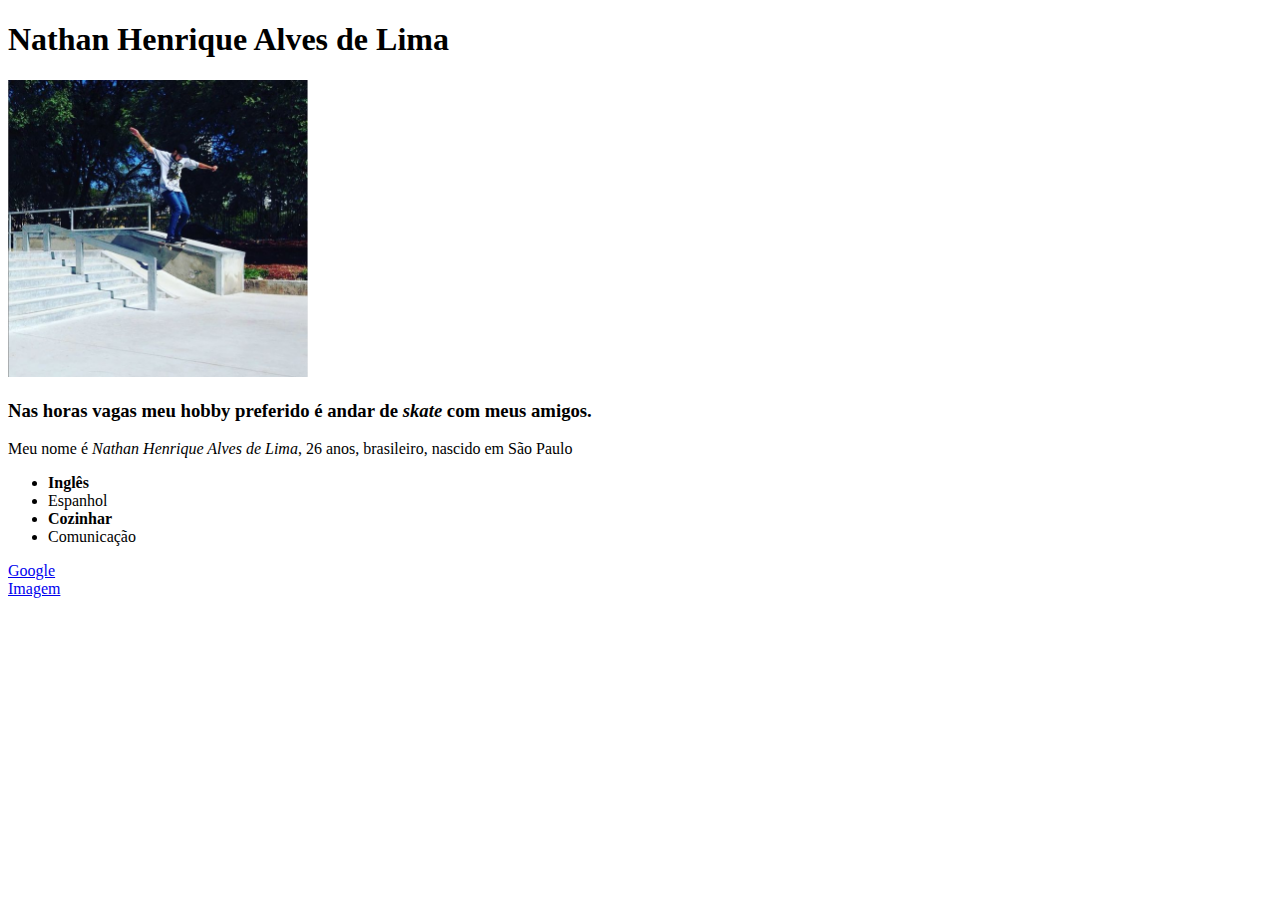
==== index.html @ 7f807300 "mudando de pasta" ====
<!DOCTYPE html>
<html>
    <head>
        <title>Exercicio da aula 3.1 do Nathan</title>
    </head>
    <body>
        <h1>Nathan Henrique Alves de Lima</h1>
        <img src="eu-skate.png" alt="Nathan andando de skate" width="300px" id=imagem>
        <h3>Nas horas vagas meu hobby preferido é andar de <em>skate</em> com meus amigos.</h3>
        <p>Meu nome é <em>Nathan Henrique Alves de Lima</em>, 26 anos, brasileiro, nascido em São Paulo</p>
        <ul>
            <li><strong>Inglês</strong></li>
            <li>Espanhol</li>
            <li><strong>Cozinhar</strong></li>
            <li>Comunicação</li>

        </ul>
        <a href="http://google.com" target="_blank">Google</a><br>
        <a href=#imagem>Imagem</a>


    </body>
</html>
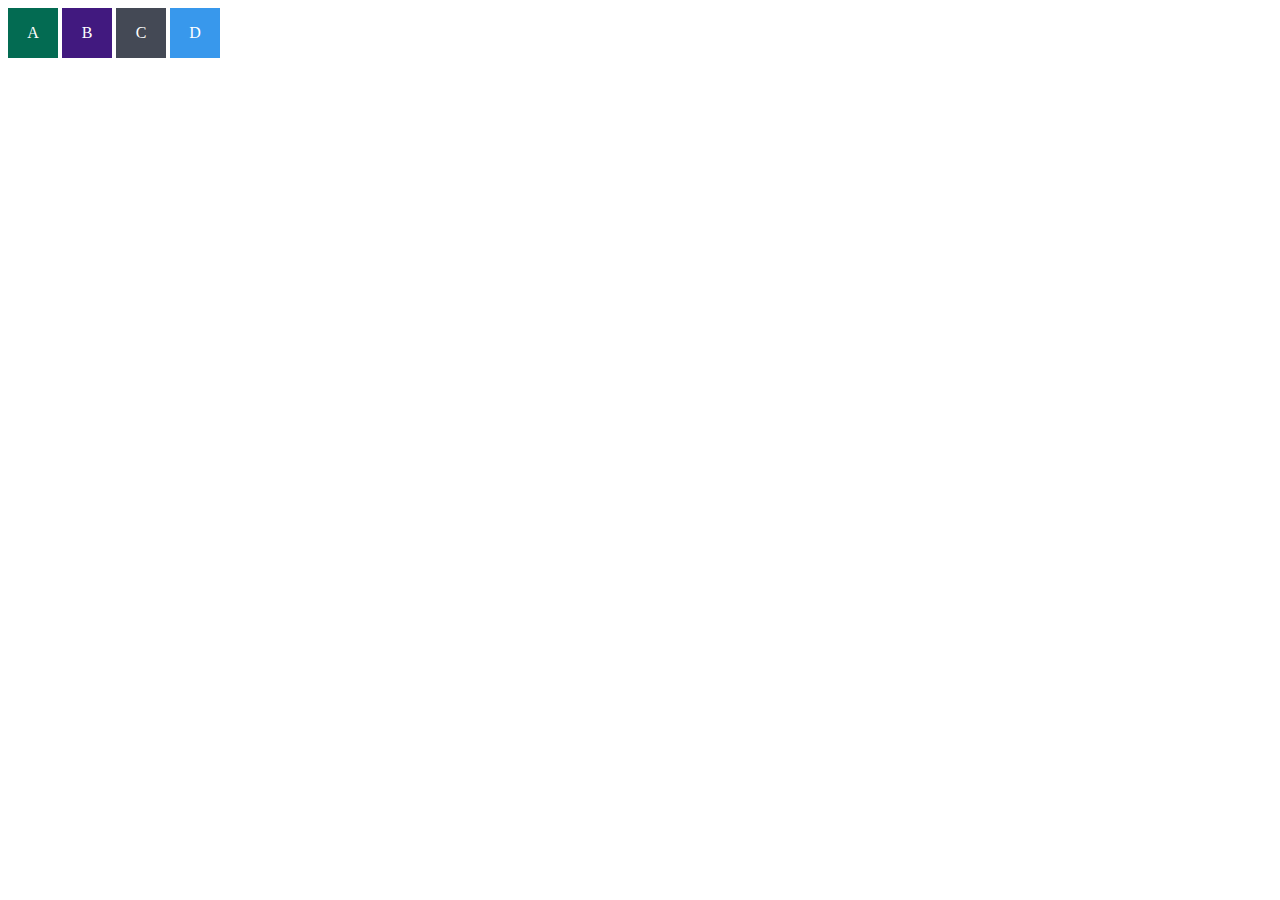
==== commit 87c617a1: "add arquivos" ====
--- a/index.html
+++ b/index.html
@@ -1,23 +1,15 @@
 <!DOCTYPE html>
-<html>
-    <head>
-        <title>Exercicio da aula 3.1 do Nathan</title>
-    </head>
-    <body>
-        <h1>Nathan Henrique Alves de Lima</h1>
-        <img src="eu-skate.png" alt="Nathan andando de skate" width="300px" id=imagem>
-        <h3>Nas horas vagas meu hobby preferido é andar de <em>skate</em> com meus amigos.</h3>
-        <p>Meu nome é <em>Nathan Henrique Alves de Lima</em>, 26 anos, brasileiro, nascido em São Paulo</p>
-        <ul>
-            <li><strong>Inglês</strong></li>
-            <li>Espanhol</li>
-            <li><strong>Cozinhar</strong></li>
-            <li>Comunicação</li>
-
-        </ul>
-        <a href="http://google.com" target="_blank">Google</a><br>
-        <a href=#imagem>Imagem</a>
-
-
-    </body>
+<html lang="en">
+<head>
+  <meta charset="UTF-8">
+  <meta name="viewport" content="width=device-width, initial-scale=1.0">
+  <title>Exercício de Fixação: box model</title>
+  <link rel="stylesheet" href="style.css">
+</head>
+<body>
+  <div class="caixa width-and-height" style="background: #036b52">A</div>
+  <div class="caixa width-and-height padding" style="background: #41197f;">B</div>
+  <div class="caixa width-and-height padding margin" style="background: #444955">C</div>
+  <div class="caixa width-and-height padding margin border" style="background: #3898EC">D</div>
+</body>
 </html>--- a/style.css
+++ b/style.css
@@ -0,0 +1,27 @@
+.caixa {
+    color: white;
+    display: inline-block;
+    line-height: 50px;
+    text-align: center;
+    vertical-align: top;
+  }
+  
+  .width-and-height {
+    height: 50px;
+    width: 50px;
+  }
+  
+  /* insira na classe abaixo um padding de 20px para aplicá-lo aos itens B, C e D */
+  .padding {
+  
+  }
+  
+  /* insira na classe abaixo uma margem de 30px para aplicá-la aos itens C e D */
+  .margin {
+  
+  }
+  
+  /* insira na classe abaixo uma borda com valor '5px solid black' para aplicá-la ao item D */
+  .border {
+    
+  }